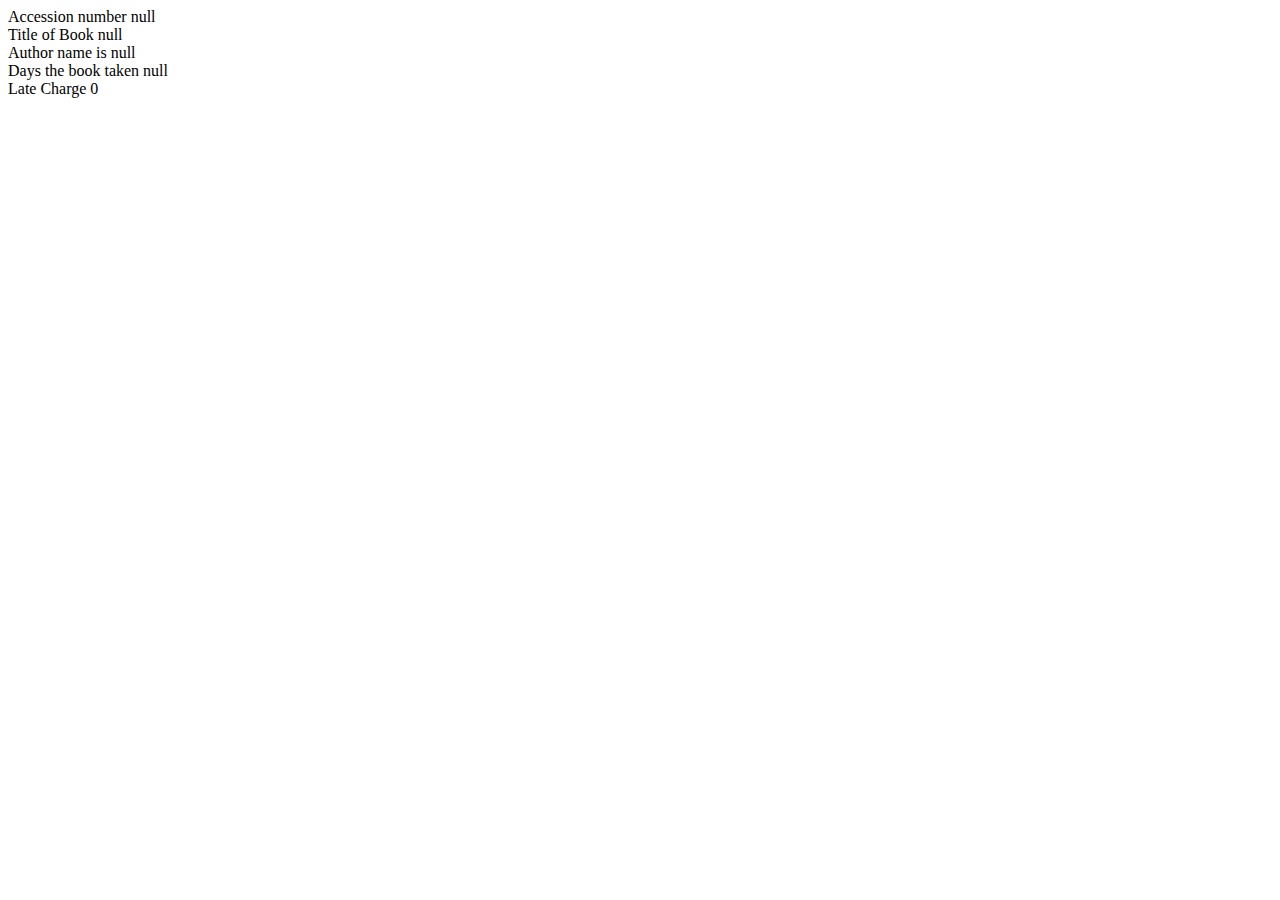
==== index.html @ 6b475325 "new file" ====
<!DOCTYPE html>
<html lang="en">
<head>
    <meta charset="UTF-8">
    <meta http-equiv="X-UA-Compatible" content="IE=edge">
    <meta name="viewport" content="width=device-width, initial-scale=1.0">
    <title>calculator</title>
</head>
<body>
 
    <script src="co-7.js"></script>

</body>
</html>
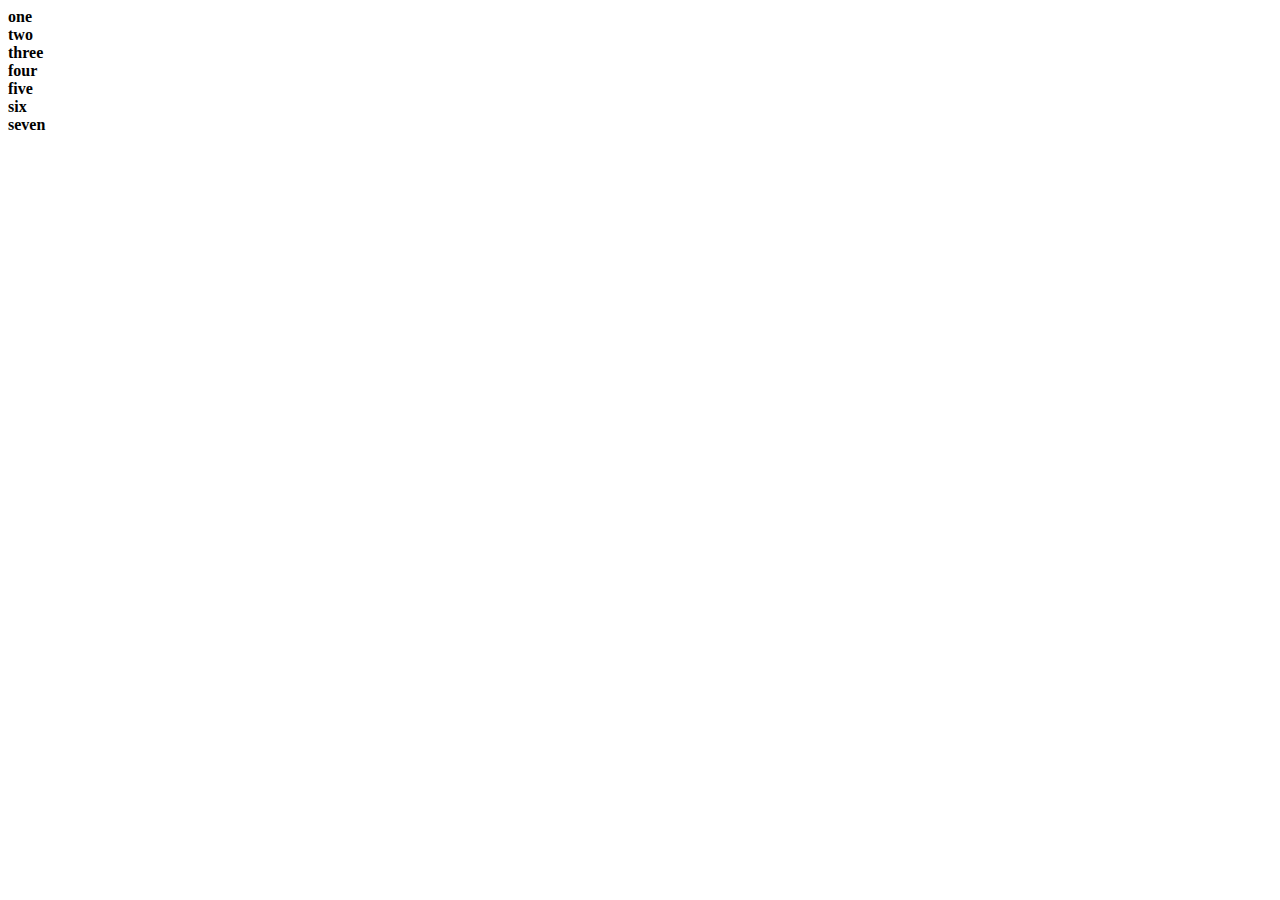
==== commit cd634af5: "new files" ====
--- a/index.html
+++ b/index.html
@@ -4,11 +4,11 @@
     <meta charset="UTF-8">
     <meta http-equiv="X-UA-Compatible" content="IE=edge">
     <meta name="viewport" content="width=device-width, initial-scale=1.0">
-    <title>calculator</title>
+    <title>calculator</title>   
 </head>
 <body>
  
-    <script src="co-7.js"></script>
+    <script src="Itrator.js"></script>
 
 </body>
 </html>